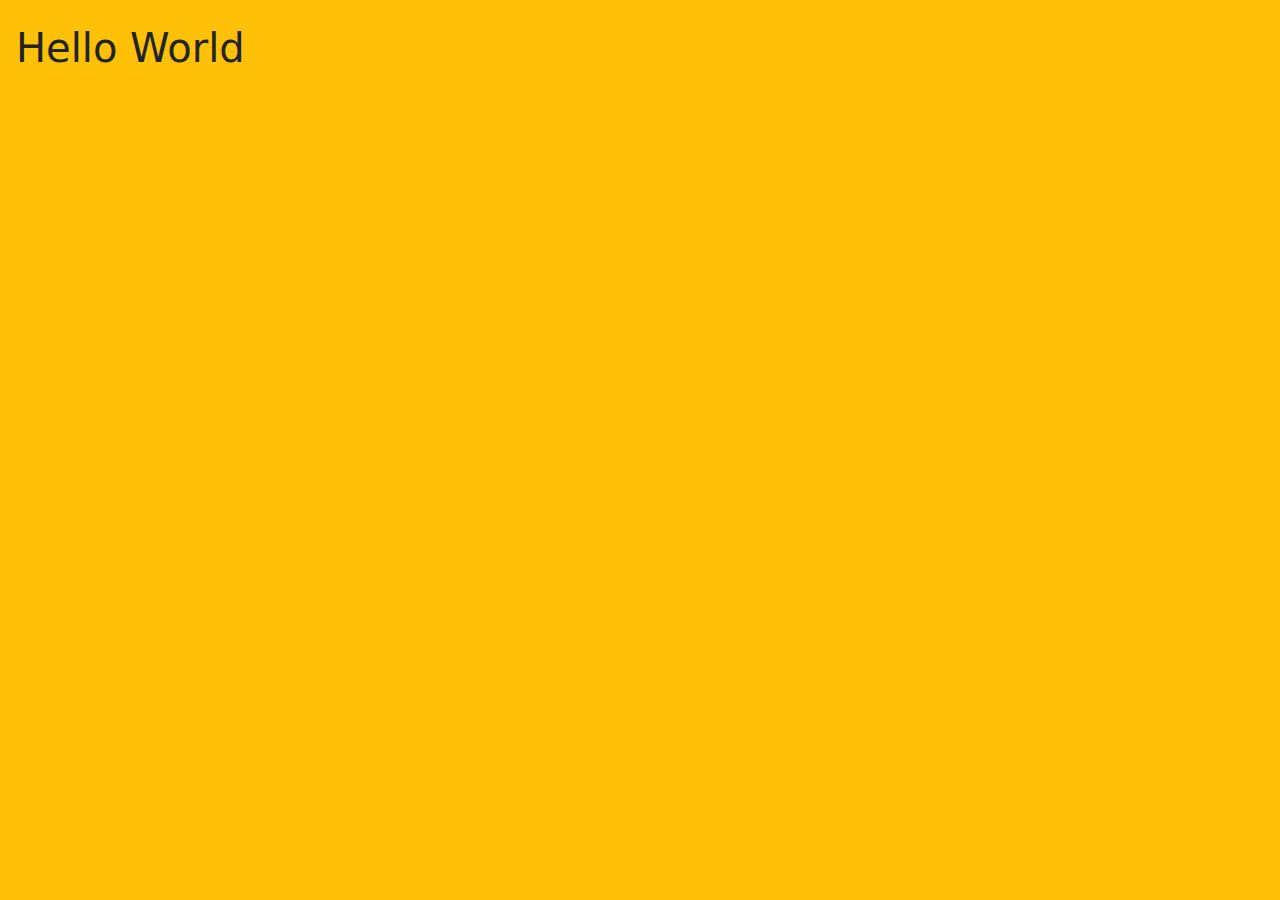
==== index.html @ 361f14c2 "[ADD] index.html" ====
<!DOCTYPE html>
<html lang="en">
<head>
  <meta charset="UTF-8">
  <meta name="viewport" content="width=device-width, initial-scale=1.0">
  <title>Stefanny - Profile</title>
  <link href="https://cdn.jsdelivr.net/npm/bootstrap@5.3.3/dist/css/bootstrap.min.css" rel="stylesheet" integrity="sha384-QWTKZyjpPEjISv5WaRU9OFeRpok6YctnYmDr5pNlyT2bRjXh0JMhjY6hW+ALEwIH" crossorigin="anonymous">
</head>
<body class="bg-warning">
  <h1 class="mt-4 ms-3">Hello World</h1>
</body>
</html>
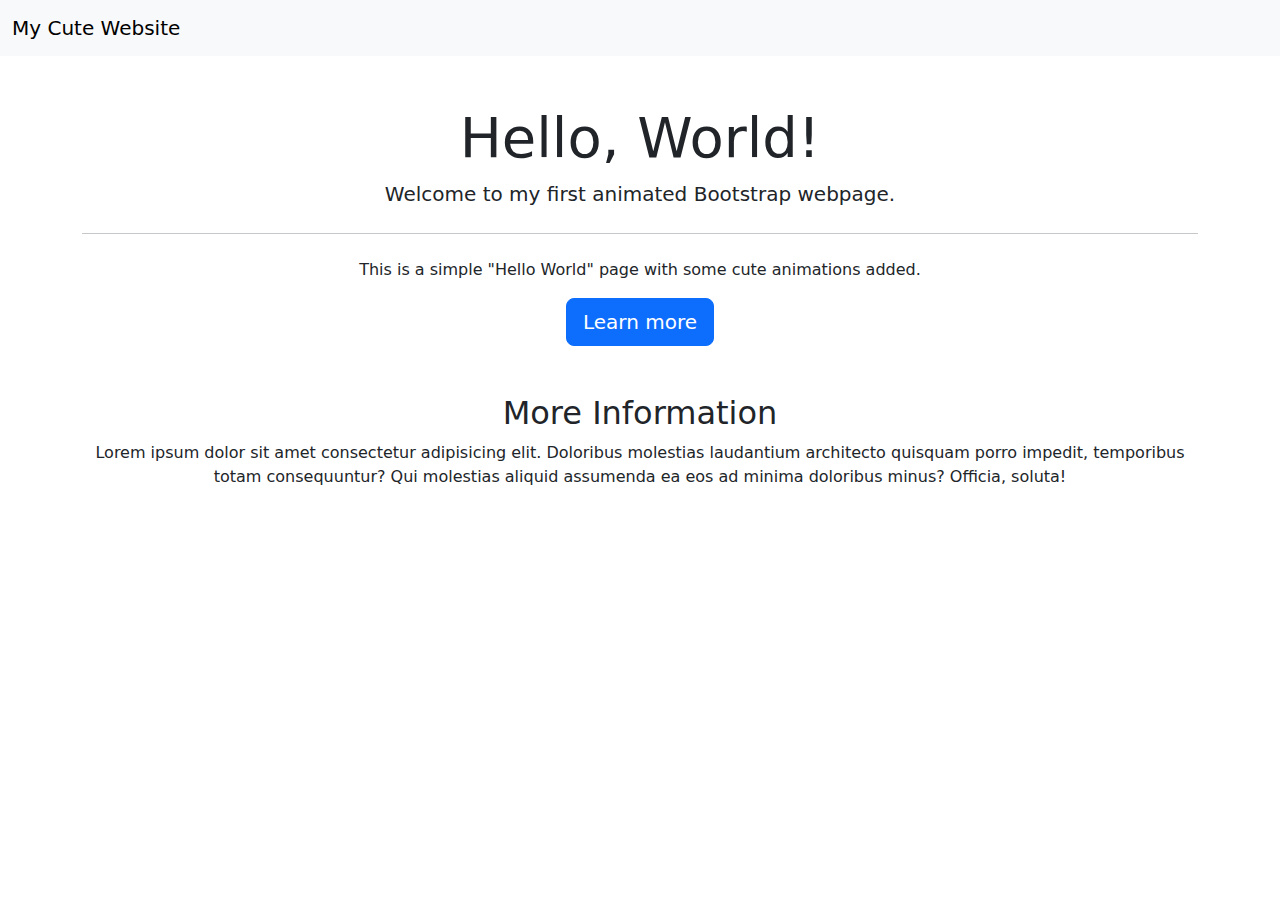
==== commit ec5c1023: "[UPD] index.html & [ADD] learn_more.html" ====
--- a/index.html
+++ b/index.html
@@ -1,12 +1,30 @@
 <!DOCTYPE html>
 <html lang="en">
-<head>
-  <meta charset="UTF-8">
-  <meta name="viewport" content="width=device-width, initial-scale=1.0">
-  <title>Stefanny - Profile</title>
-  <link href="https://cdn.jsdelivr.net/npm/bootstrap@5.3.3/dist/css/bootstrap.min.css" rel="stylesheet" integrity="sha384-QWTKZyjpPEjISv5WaRU9OFeRpok6YctnYmDr5pNlyT2bRjXh0JMhjY6hW+ALEwIH" crossorigin="anonymous">
-</head>
-<body class="bg-warning">
-  <h1 class="mt-4 ms-3">Hello World</h1>
-</body>
-</html>+  <head>
+      <meta charset="UTF-8">
+      <meta name="viewport" content="width=device-width, initial-scale=1.0">
+      <title>Hello World with Animation</title>
+      <link href="https://cdn.jsdelivr.net/npm/bootstrap@5.3.3/dist/css/bootstrap.min.css" rel="stylesheet" integrity="sha384-QWTKZyjpPEjISv5WaRU9OFeRpok6YctnYmDr5pNlyT2bRjXh0JMhjY6hW+ALEwIH" crossorigin="anonymous">
+      <link href="./style.css" type="stylesheet"/>
+  </head>
+  <body>
+      <nav class="navbar navbar-expand-lg navbar-light bg-light">
+          <div class="container-fluid">
+              <a class="navbar-brand" href="#">My Cute Website</a>
+          </div>
+      </nav>
+
+      <div class="container text-center mt-5">
+          <h1 class="display-4">Hello, World!</h1>
+          <p class="lead fade-in">Welcome to my first animated Bootstrap webpage.</p>
+          <hr class="my-4 fade-in">
+          <p class="fade-in">This is a simple "Hello World" page with some cute animations added.</p>
+          <a class="btn btn-primary btn-lg btn-animate" href="learn_more.html" role="button">Learn more</a>
+      </div>
+
+      <div id="more-info" class="container text-center mt-5 fade-in">
+          <h2>More Information</h2>
+          <p>Lorem ipsum dolor sit amet consectetur adipisicing elit. Doloribus molestias laudantium architecto quisquam porro impedit, temporibus totam consequuntur? Qui molestias aliquid assumenda ea eos ad minima doloribus minus? Officia, soluta!</p>
+      </div>
+  </body>
+</html>
--- a/style.css
+++ b/style.css
@@ -0,0 +1,46 @@
+@keyframes bounce {
+  0%, 20%, 50%, 80%, 100% {
+      transform: translateY(0);
+  }
+  40% {
+      transform: translateY(-30px);
+  }
+  60% {
+      transform: translateY(-15px);
+  }
+}
+
+h1 {
+  animation: bounce 2s ease-in-out infinite;
+}
+
+.fade-in {
+  opacity: 0;
+  animation: fadeIn 2s ease forwards;
+}
+
+@keyframes fadeIn {
+  to {
+      opacity: 1;
+  }
+}
+
+.btn-animate:hover {
+  transform: scale(1.1);
+  transition: all 0.3s ease;
+}
+
+html {
+  scroll-behavior: smooth;
+}
+
+.fade-in {
+  opacity: 0;
+  animation: fadeIn 2s ease forwards;
+}
+
+@keyframes fadeIn {
+  to {
+      opacity: 1;
+  }
+}